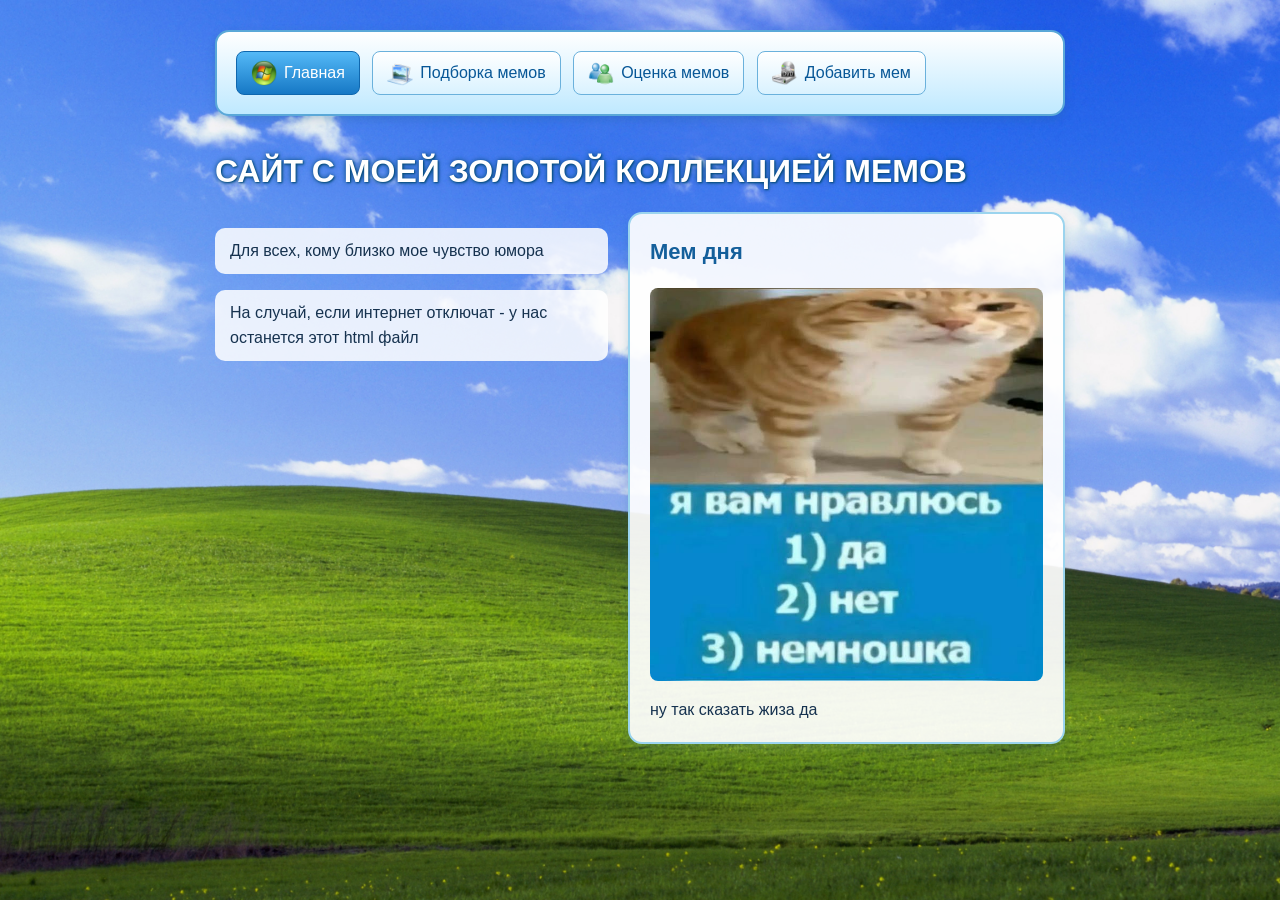
==== lab4/index.html @ 32f34f89 "ЛР4: модернизация сайта из ЛР2" ====
<!DOCTYPE html>
<html lang="ru">
<head>
    <meta charset="UTF-8">
    <title>Мемы для души</title>
    <link rel="stylesheet" href="style.css">
</head>
<body>

<nav>
    <a href="index.html" class="active">
        <img src="icons/home.png" class="nav-icon" alt="">
        Главная
    </a>

    <a href="memes.html">
        <img src="icons/gallery.png" class="nav-icon" alt="">
        Подборка мемов
    </a>

    <a href="grade.html">
        <img src="icons/grade.png" class="nav-icon" alt="">
        Оценка мемов
    </a>

    <a href="addmeme.html">
        <img src="icons/add.png" class="nav-icon" alt="">
        Добавить мем
    </a>
</nav>

<h1>САЙТ С МОЕЙ ЗОЛОТОЙ КОЛЛЕКЦИЕЙ МЕМОВ</h1>
<div class="main-flex">
    <div class="intro">
        <p>Для всех, кому близко мое чувство юмора</p>
        <p>На случай, если интернет отключат - у нас останется этот html файл</p>
    </div>

    <div class="meme">
        <h2>Мем дня</h2>

        <img
                src="images/img1.jpg"
                alt="Мем я вам нравлюсь да немношка"
                class="meme-of-day"
        >

        <p>ну так сказать жиза да</p>
    </div>
</div>
</body>
</html>
---- lab4/style.css ----
:root {
    --color-text: #16324f;
    --color-title: #145f9b;
    --color-link: #075797;
    --color-note: #0d65ad;
    --color-table-text: #114f7d;

    --color-blue: #65b9e8;
    --color-blue-light: #bfe9ff;
    --color-blue-lighter: #d9f2ff;
    --color-blue-border: #5aa8d8;
    --color-blue-link-border: #6ab1dc;
    --color-blue-border-light: #9bd4ee;
    --color-blue-table: #79b9dc;

    --color-table-light: #dff5ff;
    --color-table-blue: #9ed9f6;
    --color-caption-light: #eaf8ff;

    --color-active: #1678c5;
    --color-active-light: #54b9f7;
    --color-active-border: #0f67ae;

    --color-green-light: #f7ffea;
    --color-green: #bce884;

    --color-white: #ffffff;

    --color-card: rgba(255, 255, 255, 0.92);
    --color-text-background: rgba(255, 255, 255, 0.85);

    --color-shadow: rgba(35, 105, 145, 0.18);
    --color-shadow-strong: rgba(35, 105, 145, 0.25);

    --color-title-shadow: #064c7c;
}

body {
    max-width: 850px;
    margin: 30px auto;
    padding: 0 20px;

    font-family: "Trebuchet MS", Arial, sans-serif;
    font-size: 16px;
    line-height: 1.6;
    color: var(--color-text);

    background-color: var(--color-blue);
    background-image: url("images/winxp.jpg");
    background-size: cover;
    background-position: center;
    background-repeat: no-repeat;
    background-attachment: fixed;
}

/* Заголовки */
h1 {
    color: var(--color-white);
    font-size: 32px;
    margin-bottom: 15px;

    text-shadow:
            1px 1px 2px var(--color-title-shadow),
            0 0 5px var(--color-title-shadow);
}

h2 {
    color: var(--color-title);
    font-size: 22px;
    margin-top: 0;
}

/* Меню */
nav {
    background: linear-gradient(
            to bottom,
            var(--color-white),
            var(--color-blue-light)
    );

    padding: 15px;
    margin-bottom: 30px;

    border: 2px solid var(--color-blue-border);
    border-radius: 14px;
    box-shadow: 0 4px 10px var(--color-shadow-strong);
}

nav a {
    display: inline-flex;
    align-items: center;
    gap: 7px;

    margin: 4px;
    padding: 8px 14px;

    color: var(--color-link);
    text-decoration: none;

    background: linear-gradient(
            to bottom,
            var(--color-white),
            var(--color-blue-lighter)
    );

    border: 1px solid var(--color-blue-link-border);
    border-radius: 8px;
}

.nav-icon {
    width: 26px;
    height: 26px;
    margin: 0;
    border-radius: 0;
}

nav a:hover {
    background: linear-gradient(
            to bottom,
            var(--color-green-light),
            var(--color-green)
    );
}

nav a.active {
    background: linear-gradient(
            to bottom,
            var(--color-active-light),
            var(--color-active)
    );

    color: var(--color-white);
    border-color: var(--color-active-border);
}

/* Изображения */
img {
    display: block;
    max-width: 100%;
    height: auto;

    margin: 15px auto;
    border-radius: 8px;
}

/* Блоки с мемами */
.meme {
    background-color: var(--color-card);
    padding: 20px;
    margin-bottom: 25px;

    border: 2px solid var(--color-blue-border-light);
    border-radius: 14px;
    box-shadow: 0 4px 10px var(--color-shadow);
}

.meme p {
    margin-bottom: 0;
}

/* Таблица */
#grade-table {
    width: 100%;
    border-collapse: collapse;

    background-color: var(--color-card);
    box-shadow: 0 4px 10px var(--color-shadow);
}

th,
td {
    border: 1px solid var(--color-blue-table);
    padding: 12px;
}

th {
    background: linear-gradient(
            to bottom,
            var(--color-table-light),
            var(--color-table-blue)
    );

    color: var(--color-table-text);
}

/* Выравнивание в таблице */
.text-left {
    text-align: left;
}

.text-center {
    text-align: center;
}

.text-right {
    text-align: right;
}

/* Примечание */
.grade-note {
    color: var(--color-note);
    font-weight: bold;
}

/* Галерея grid */
.gallery {
    display: grid;
    grid-template-columns: repeat(3, 1fr);
    gap: 20px;
    align-items: start;
}

/* Карточки только внутри галереи */
.gallery .meme {
    padding: 0;
    margin-bottom: 20px;
    overflow: hidden;
}

.gallery .meme img {
    width: 100%;
    margin: 0;
    border-radius: 0;
}

/* Подписи */
.gallery .meme p {
    margin: 0;
    padding: 12px;

    font-size: 14px;

    background: linear-gradient(
            to bottom,
            var(--color-white),
            var(--color-caption-light)
    );
}

body > p {
    background-color: var(--color-text-background);
    padding: 10px 15px;
    border-radius: 10px;
}

/* Главная страница с Flexbox */
.main-flex {
    display: flex;
    gap: 20px;
    align-items: flex-start;
}

.intro {
    flex: 1;
}

.intro p {
    background-color: var(--color-text-background);
    padding: 10px 15px;
    border-radius: 10px;
}

.meme-of-day {
    width: 400px;
}

@keyframes floating {
    0% {
        transform: translateY(0);
    }

    50% {
        transform: translateY(-8px);
    }

    100% {
        transform: translateY(0);
    }
}

.main-flex .meme {
    flex: 1;
    animation: floating 3s ease-in-out infinite;
}

/* Форма */
#meme-form {
    display: flex;
    flex-direction: column;
    gap: 12px;

    padding: 20px;

    background-color: var(--color-card);
    border: 2px solid var(--color-blue-border-light);
    border-radius: 14px;

    box-shadow: 0 4px 10px var(--color-shadow);
}

#meme-form input {
    padding: 10px;

    font-family: inherit;
    font-size: 16px;

    border: 1px solid var(--color-blue-border);
    border-radius: 8px;
}

.checkbox-label {
    display: flex;
    align-items: center;
    gap: 8px;
}

#meme-form button {
    padding: 10px 16px;

    font-family: inherit;
    font-size: 16px;

    color: var(--color-white);

    background: linear-gradient(
            to bottom,
            var(--color-active-light),
            var(--color-active)
    );

    border: 1px solid var(--color-active-border);
    border-radius: 8px;

    cursor: pointer;
}

#meme-form button:hover {
    background: linear-gradient(
            to bottom,
            var(--color-green-light),
            var(--color-green)
    );

    color: var(--color-text);
}
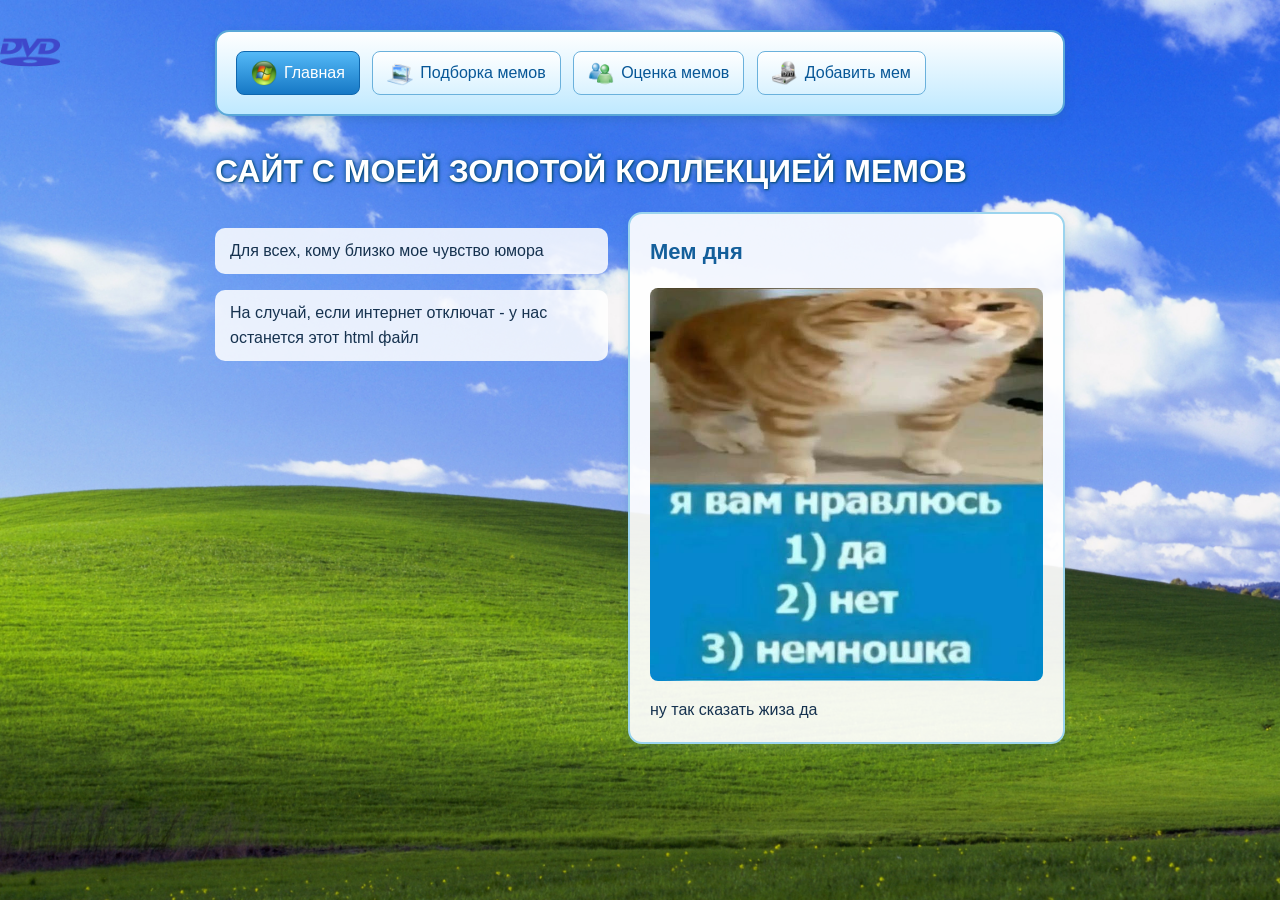
==== commit 4b31256b: "ЛР4: БЭМ и анимация" ====
--- a/lab4/index.html
+++ b/lab4/index.html
@@ -7,24 +7,24 @@
 </head>
 <body>
 
-<nav>
-    <a href="index.html" class="active">
-        <img src="icons/home.png" class="nav-icon" alt="">
+<nav class="nav">
+    <a href="index.html" class="nav__link nav__link_active">
+        <img src="icons/home.png" class="nav__icon" alt="">
         Главная
     </a>
 
-    <a href="memes.html">
-        <img src="icons/gallery.png" class="nav-icon" alt="">
+    <a href="memes.html" class="nav__link">
+        <img src="icons/gallery.png" class="nav__icon" alt="">
         Подборка мемов
     </a>
 
-    <a href="grade.html">
-        <img src="icons/grade.png" class="nav-icon" alt="">
+    <a href="grade.html" class="nav__link">
+        <img src="icons/grade.png" class="nav__icon" alt="">
         Оценка мемов
     </a>
 
-    <a href="addmeme.html">
-        <img src="icons/add.png" class="nav-icon" alt="">
+    <a href="addmeme.html" class="nav__link">
+        <img src="icons/add.png" class="nav__icon" alt="">
         Добавить мем
     </a>
 </nav>
@@ -36,16 +36,22 @@
         <p>На случай, если интернет отключат - у нас останется этот html файл</p>
     </div>
 
-    <div class="meme">
+    <div class="meme meme_day">
         <h2>Мем дня</h2>
 
         <img
                 src="images/img1.jpg"
                 alt="Мем я вам нравлюсь да немношка"
-                class="meme-of-day"
+                class="meme__image"
         >
 
-        <p>ну так сказать жиза да</p>
+        <p class="meme__text">ну так сказать жиза да</p>
+    </div>
+</div>
+
+<div class="dvd">
+    <div class="dvd__vertical">
+        <img src="icons/dvd.png" class="dvd__image" alt="">
     </div>
 </div>
 </body>
--- a/lab4/style.css
+++ b/lab4/style.css
@@ -71,7 +71,7 @@
 }
 
 /* Меню */
-nav {
+.nav {
     background: linear-gradient(
             to bottom,
             var(--color-white),
@@ -86,7 +86,7 @@
     box-shadow: 0 4px 10px var(--color-shadow-strong);
 }
 
-nav a {
+.nav__link {
     display: inline-flex;
     align-items: center;
     gap: 7px;
@@ -107,14 +107,14 @@
     border-radius: 8px;
 }
 
-.nav-icon {
+.nav__icon {
     width: 26px;
     height: 26px;
     margin: 0;
     border-radius: 0;
 }
 
-nav a:hover {
+.nav__link:hover {
     background: linear-gradient(
             to bottom,
             var(--color-green-light),
@@ -122,7 +122,7 @@
     );
 }
 
-nav a.active {
+.nav__link_active {
     background: linear-gradient(
             to bottom,
             var(--color-active-light),
@@ -154,7 +154,7 @@
     box-shadow: 0 4px 10px var(--color-shadow);
 }
 
-.meme p {
+.meme__text {
     margin-bottom: 0;
 }
 
@@ -211,20 +211,20 @@
 }
 
 /* Карточки только внутри галереи */
-.gallery .meme {
+.meme_gallery {
     padding: 0;
     margin-bottom: 20px;
     overflow: hidden;
 }
 
-.gallery .meme img {
+.meme_gallery .meme__image {
     width: 100%;
     margin: 0;
     border-radius: 0;
 }
 
 /* Подписи */
-.gallery .meme p {
+.meme_gallery .meme__text {
     margin: 0;
     padding: 12px;
 
@@ -243,7 +243,6 @@
     border-radius: 10px;
 }
 
-/* Главная страница с Flexbox */
 .main-flex {
     display: flex;
     gap: 20px;
@@ -260,27 +259,12 @@
     border-radius: 10px;
 }
 
-.meme-of-day {
+.meme_day .meme__image {
     width: 400px;
-}
-
-@keyframes floating {
-    0% {
-        transform: translateY(0);
-    }
-
-    50% {
-        transform: translateY(-8px);
-    }
-
-    100% {
-        transform: translateY(0);
-    }
 }
 
 .main-flex .meme {
     flex: 1;
-    animation: floating 3s ease-in-out infinite;
 }
 
 /* Форма */
@@ -342,4 +326,41 @@
     );
 
     color: var(--color-text);
+}
+
+.dvd {
+    position: fixed;
+    top: 20px;
+    left: 0;
+
+    animation: move-horizontal 7s linear infinite alternate;
+}
+
+.dvd__vertical {
+    animation: move-vertical 5s linear infinite alternate;
+}
+
+.dvd__image {
+    width: 60px;
+    margin: 0;
+}
+
+@keyframes move-horizontal {
+    from {
+        transform: translateX(0);
+    }
+
+    to {
+        transform: translateX(calc(100vw - 70px));
+    }
+}
+
+@keyframes move-vertical {
+    from {
+        transform: translateY(0);
+    }
+
+    to {
+        transform: translateY(calc(100vh - 100px));
+    }
 }
